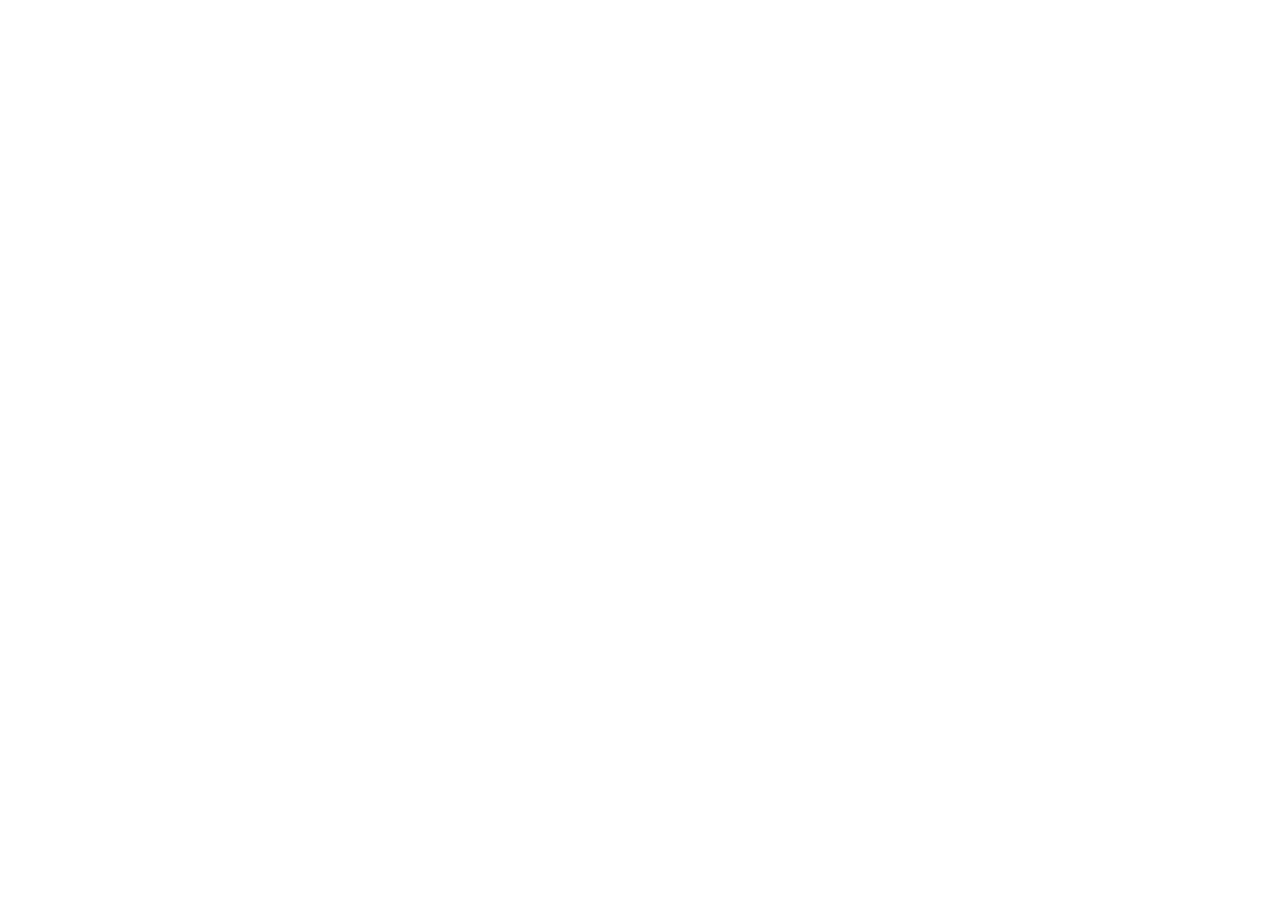
==== index.html @ 3cc7b4d5 "new file:   index.html" ====
<!doctype html>
<html>

    <head>

        <meta charset="utf-8">
        <title> Art Portfolio</title>
        <link rel="icon" type="image/x-icon" href="https://pngimg.com/uploads/cat/cat_PNG50525.png">
        <link rel="icon" type="image/png" sizes="32x32" href="/images/favicon-32x32.png">
        <link rel="icon" type="image/png" sizes="16x16" href="/images/favicon-16x16.png">
        <link rel="icon" href="/images/favicon.svg" type="image/svg+xml">
        <link rel="apple-touch-icon" href="/images/apple-touch-icon.png">
        <link rel="manifest" href="/site.webmanifest">
        <style>

        </style>
    </head>

    <body>

    </body>
</html>
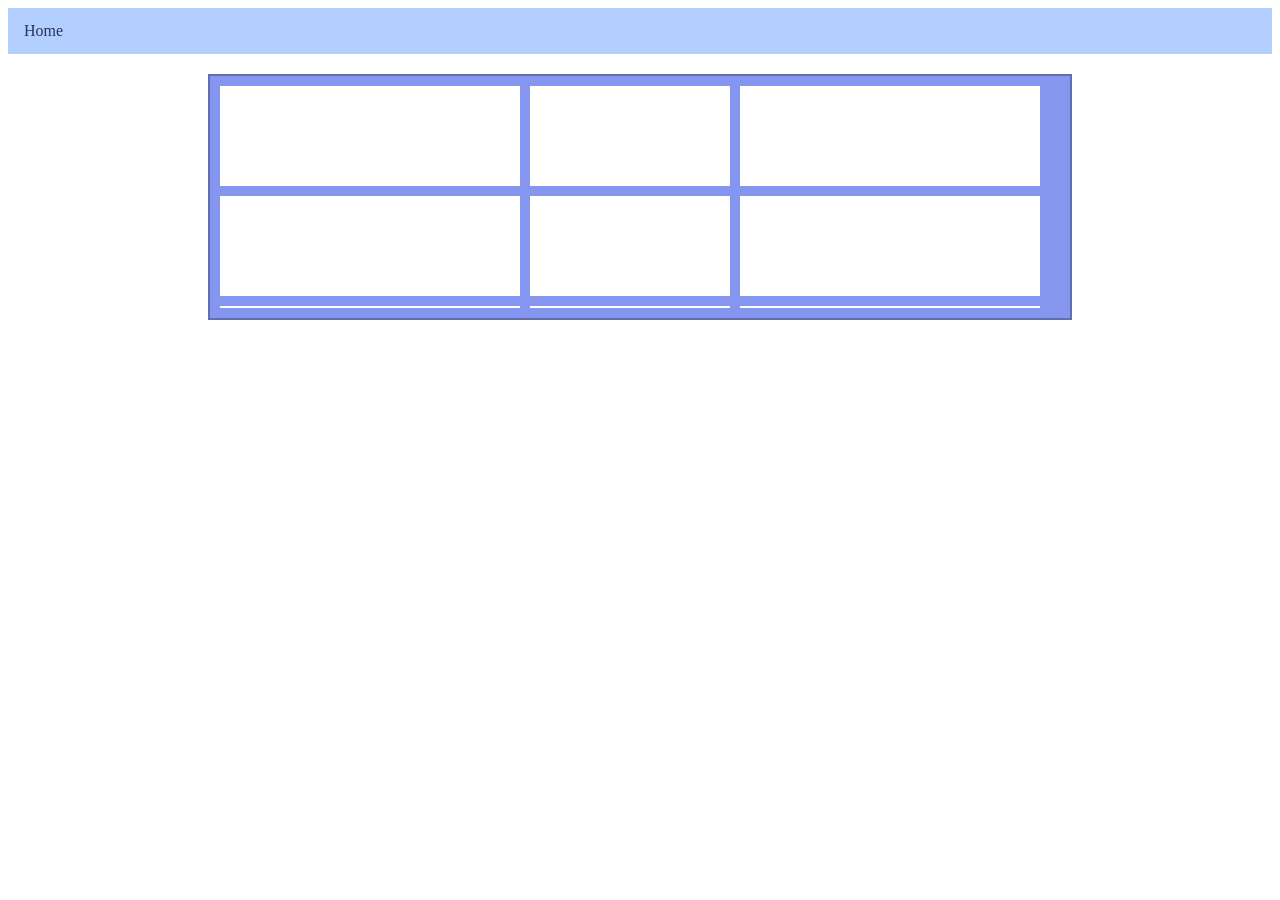
==== commit 5f7574fb: "modified:   index.html" ====
--- a/index.html
+++ b/index.html
@@ -6,17 +6,73 @@
         <meta charset="utf-8">
         <title> Art Portfolio</title>
         <link rel="icon" type="image/x-icon" href="https://pngimg.com/uploads/cat/cat_PNG50525.png">
-        <link rel="icon" type="image/png" sizes="32x32" href="/images/favicon-32x32.png">
-        <link rel="icon" type="image/png" sizes="16x16" href="/images/favicon-16x16.png">
-        <link rel="icon" href="/images/favicon.svg" type="image/svg+xml">
-        <link rel="apple-touch-icon" href="/images/apple-touch-icon.png">
-        <link rel="manifest" href="/site.webmanifest">
         <style>
+            .box{
+                display: grid;
+				grid-template-columns: 300px 200px 300px;
+                grid-template-rows: 100px 100px;
+                gap: 10px;
+                background-color: #8496f0;
+                border: 2px solid #636fad;
+                padding: 10px;
+                margin: 20px auto;
+				max-width: 840px;
+
+                
+                }
+
+            .box > div {
+                    background: white;
+                    border: 1px solid #ffffff;
+                }
+
+                
+            ul {
+  				list-style-type: none;
+ 				margin: 0;
+				padding: 0;
+  				overflow: hidden;
+  				background-color: #b3cfff;
+			}
+
+			ul li {
+  				float: left;
+			}
+
+			ul li a {
+  				display: block;
+  				color: rgb(40, 51, 91);
+  				text-align: center;
+  				padding: 14px 16px;
+  				text-decoration: none;
+			}
+            
+            ul li a:hover {
+  				background-color: rgb(40, 51, 91);
+                color: white;
+			}
+
 
         </style>
     </head>
 
     <body>
+        <div>
+            <ul>
+                <li><a href="Index.html">Home</a></li>
+            </ul>
+        </div>
 
+        <div class="box">
+            <div></div>
+            <div></div>
+            <div></div>
+            <div></div>
+            <div></div>
+            <div></div>
+            <div></div>
+            <div></div>
+            <div></div>
+        </div>
     </body>
 </html>
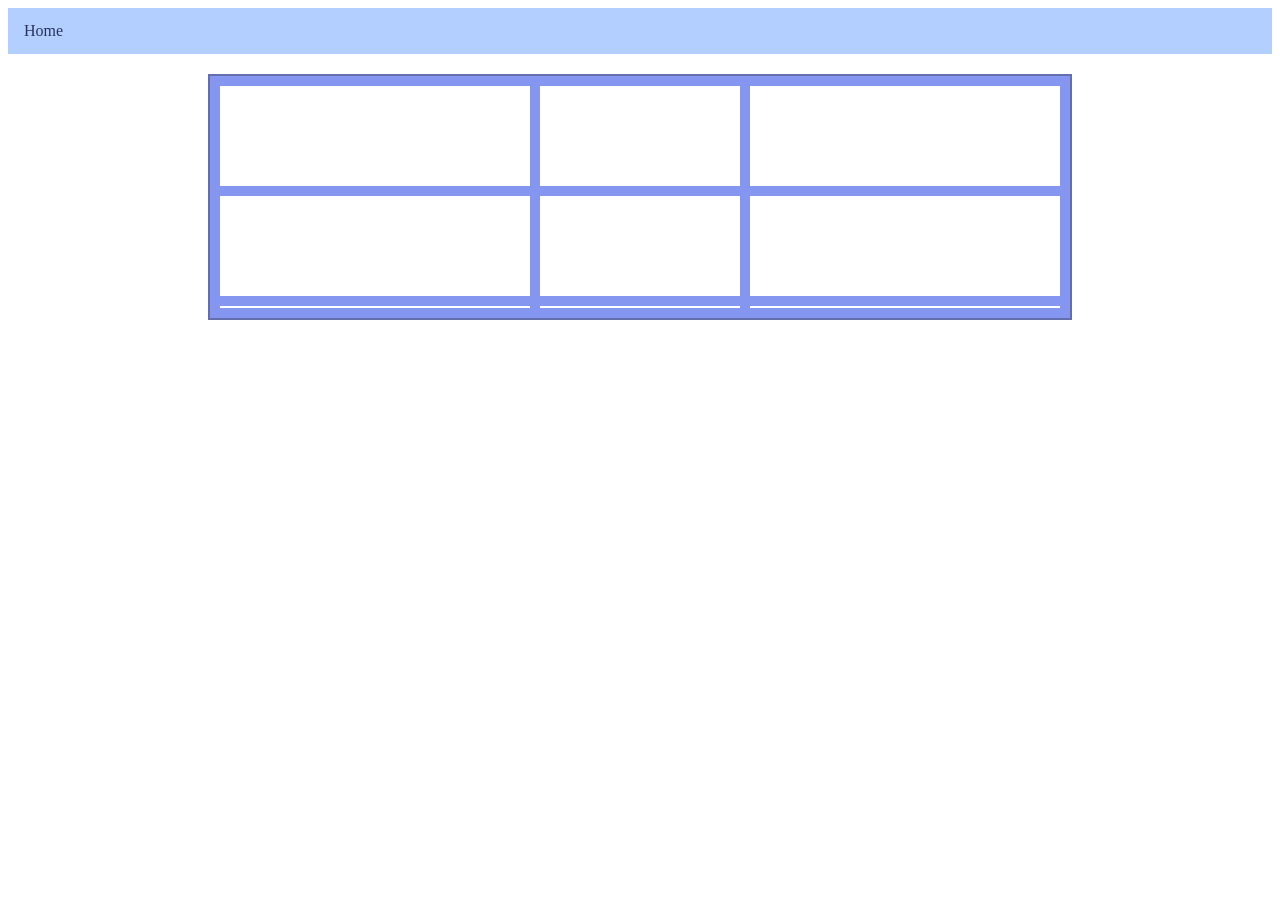
==== commit 6d949b67: "modified:   index.html" ====
--- a/index.html
+++ b/index.html
@@ -9,7 +9,7 @@
         <style>
             .box{
                 display: grid;
-				grid-template-columns: 300px 200px 300px;
+				grid-template-columns: 310px 200px 310px;
                 grid-template-rows: 100px 100px;
                 gap: 10px;
                 background-color: #8496f0;
